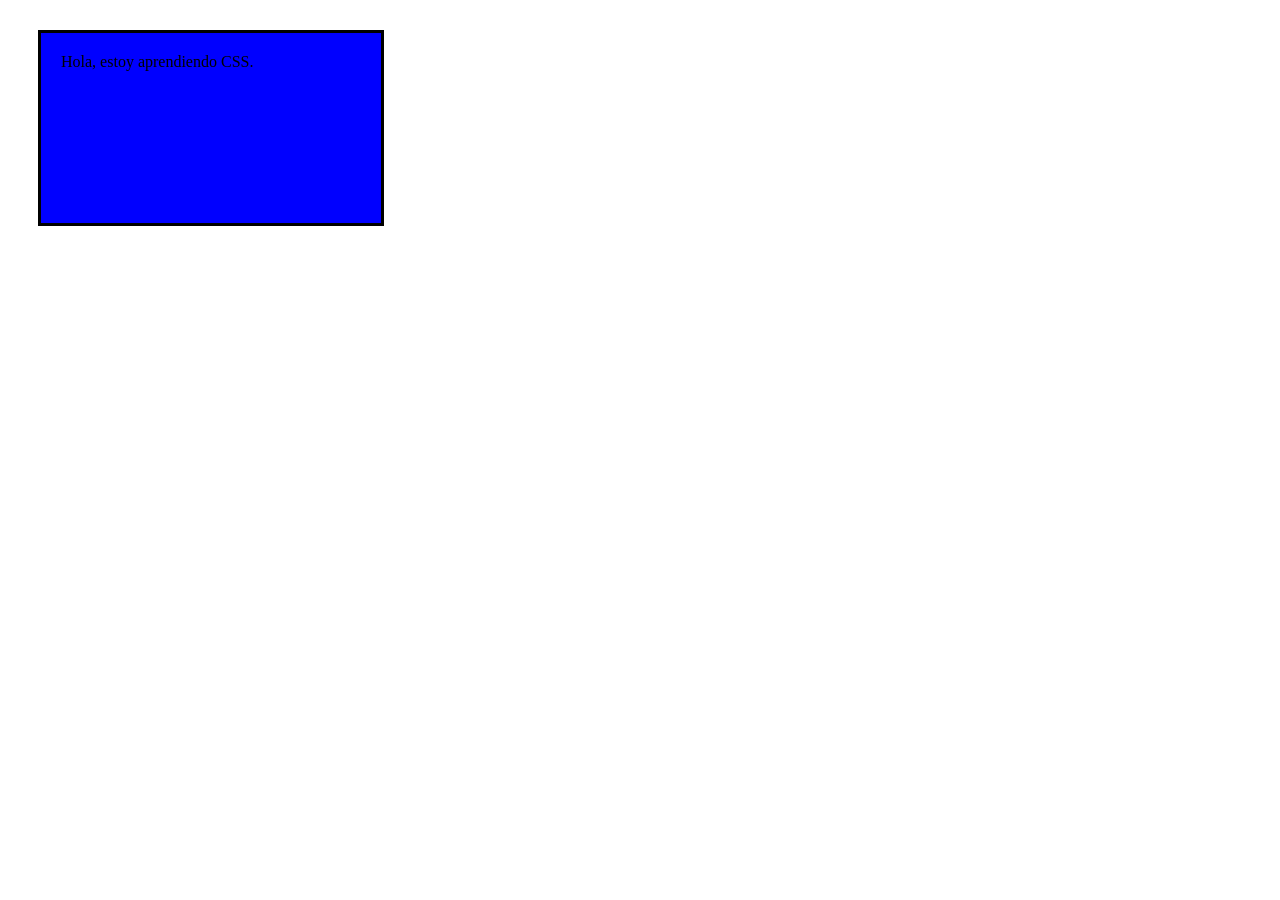
==== PruebaCSS.html @ f16f3576 "pequeños cambios, pasamos a css" ====
<!DOCTYPE html>
<html lang="es">

<head>
    <meta charset="UTF-8">
    <title>Mi primera página con CSS</title>

    <link rel="stylesheet" href="style2.css">
</head>

<body>

    <div class="caja">
        Hola, estoy aprendiendo CSS.
    </div>
</body>

</html>
---- style2.css ----
.caja{
    width: 300px;
    height: 150px;
    background-color: blue;
    padding: 20px;
    margin: 30px;
    border: 3px solid black;
}
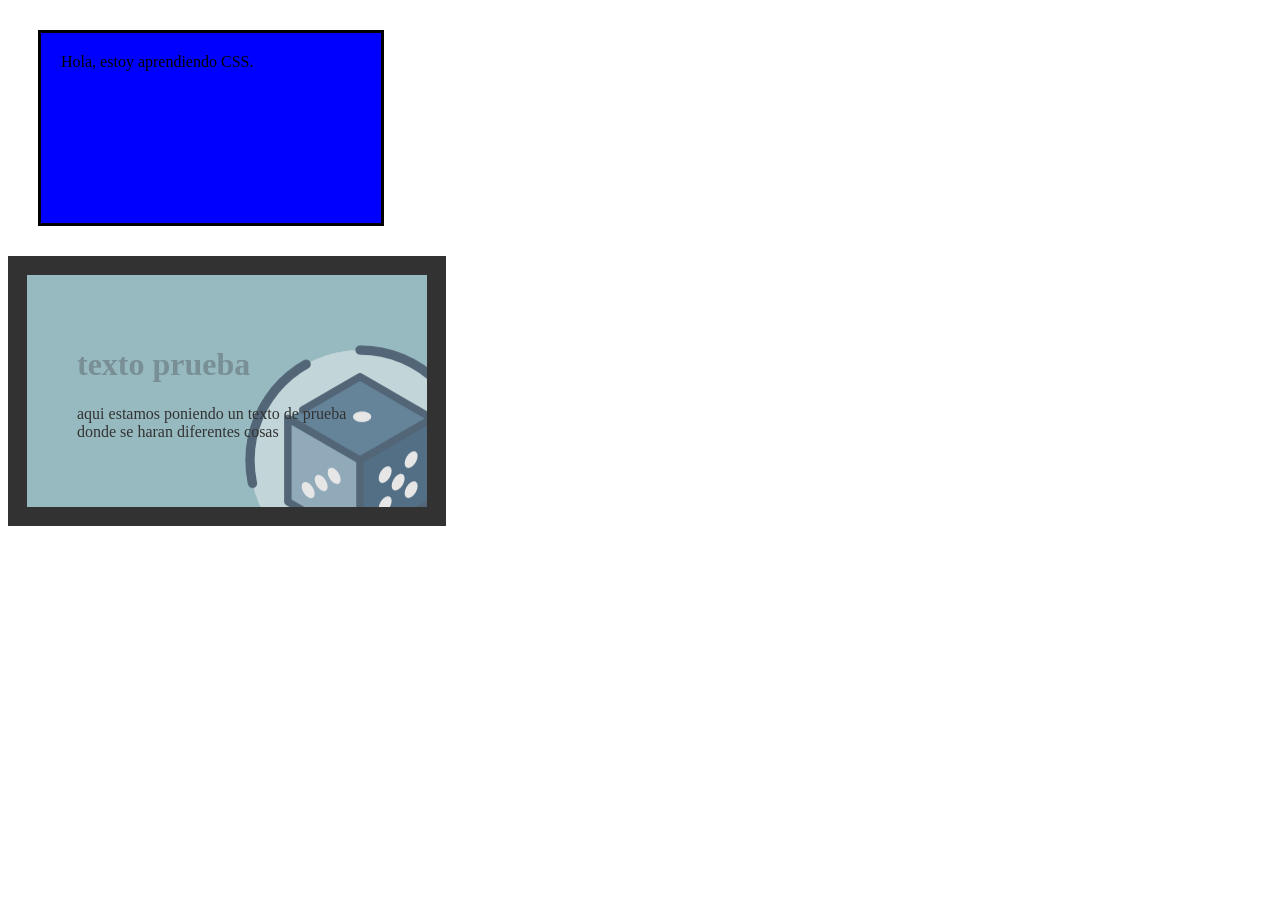
==== commit b98bf268: "añadiendo unas cosas de chat gpt y w3school, seguire aprendiendo con ambas" ====
--- a/PruebaCSS.html
+++ b/PruebaCSS.html
@@ -13,6 +13,10 @@
     <div class="caja">
         Hola, estoy aprendiendo CSS.
     </div>
+    <div id="cl">
+        <h1>texto prueba</h1>
+        <p>aqui estamos poniendo un texto de prueba donde se haran diferentes cosas</p>
+    </div>
 </body>
 
 </html>
--- a/style2.css
+++ b/style2.css
@@ -5,4 +5,15 @@
     padding: 20px;
     margin: 30px;
     border: 3px solid black;
+}
+#cl{
+    background-image: url(images.png);
+    width: 300px;
+    padding: 50px;
+    opacity: 0.8;
+    border: 19px solid black;
+}
+h1{
+    opacity: 0.3;
+    
 }
